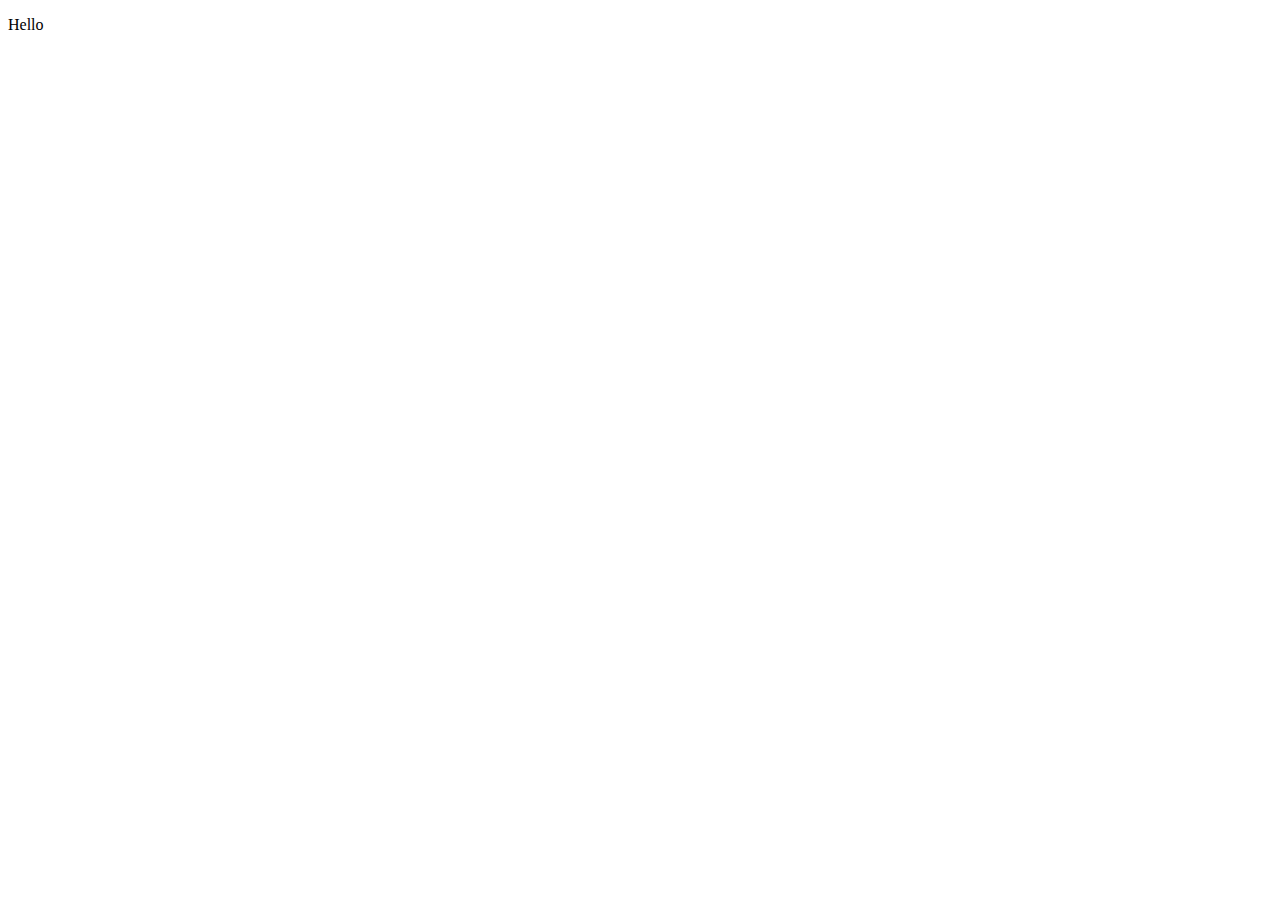
==== index.html @ a510cb4e "s" ====
<!DOCTYPE html>
<html lang="en">
<head>
    <meta charset="UTF-8">
    <meta name="viewport" content="width=device-width, initial-scale=1.0">
    <title>Document</title>
</head>
<body>
    <p>Hello</p>
</body>
</html>
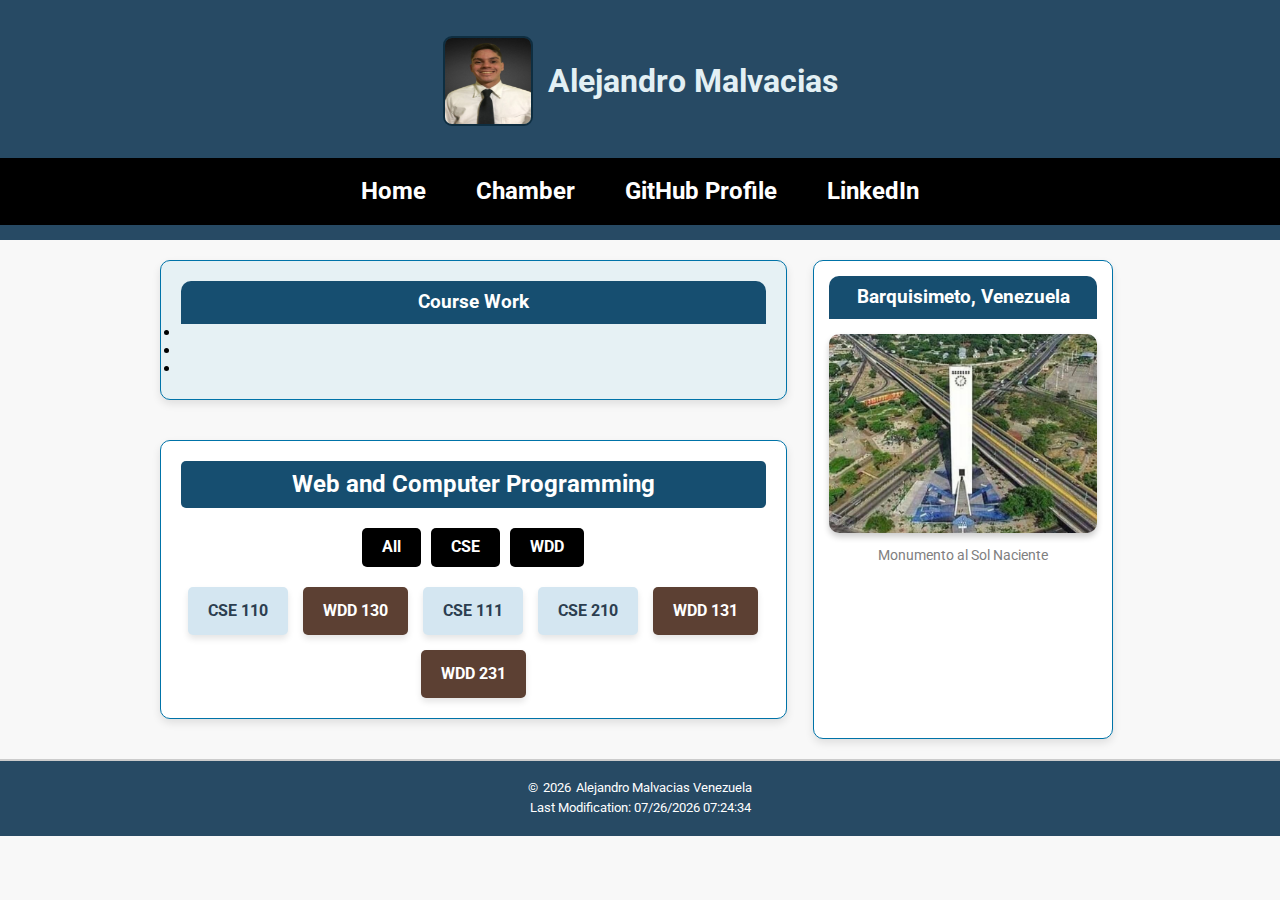
==== commit 43ac8764: "Finish the project" ====
--- a/index.html
+++ b/index.html
@@ -3,9 +3,74 @@
 <head>
     <meta charset="UTF-8">
     <meta name="viewport" content="width=device-width, initial-scale=1.0">
-    <title>Document</title>
+    <meta name="author" content="Alejandro Malvacias">
+    <meta name="description" content="This is my repository for the WDD131 class, from student Alejandro Malvacias. Here you can find the links that will take you to my assignments completed during the course. This is course assignment portal">
+    <title>WDD 231 - Web FrontEnd Development I - Alejandro Malvacias</title>
+    <link rel="stylesheet" href="styles/normalize.css">
+    <link rel="stylesheet" href="styles/base.css">
+    <link rel="preconnect" href="https://fonts.googleapis.com">
+    <link rel="preconnect" href="https://fonts.gstatic.com" crossorigin>
+    <link href="https://fonts.googleapis.com/css2?family=Roboto&display=swap"       rel="stylesheet">
 </head>
 <body>
-    <p>Hello</p>
+    <header>
+        <h1><img src="images/profile-picture.jpg" alt="Profile Picture"><span class="highlight">Alejandro Malvacias</span></h1>
+        <nav>
+            <a href="#" target="_blank">Home</a>
+            <a href="#" target="_blank">Chamber</a>
+            <a href="https://github.com/alejandrodm19" target="_blank">GitHub Profile</a>
+            <a href="https://www.linkedin.com/in/alejandro-malvacias-93a087253/" target="_blank">LinkedIn</a>
+        </nav>
+        <div class="hamburger-menu">
+            <span></span>
+            <span></span>
+            <span></span>
+        </div>
+    </header>
+
+    <main>
+        <div class="content">
+            <section class="card">
+                <h2>Course Work</h2>
+                <ul>
+                    <li></li>
+                    <li></li>
+                    <li></li>
+                </ul>
+            </section>
+
+            <section class="certificates">
+                <h3>Web and Computer Programming</h3>
+                <div class="filters">
+                    <button class="filter activate">All</button>
+                    <button class="filter">CSE</button>
+                    <button class="filter">WDD</button>
+                </div>
+                <div class="courses">
+                    <button class="course-button course-cse">CSE 110</button>
+                    <button class="course-button course-wdd">WDD 130</button>
+                    <button class="course-button course-cse">CSE 111</button>
+                    <button class="course-button course-cse">CSE 210</button>
+                    <button class="course-button course-wdd">WDD 131</button>
+                    <button class="course-button course-wdd">WDD 231</button>
+                </div>
+
+            </section>
+        </div>
+
+        <aside class="resources">
+            <h2>Barquisimeto, Venezuela</h2>
+            <img src="images/city-picture.webp" alt="City Picture">
+            <figcaption class="caption">Monumento al Sol Naciente</figcaption>
+        </aside>
+    </main>
+
+
+    <footer>
+        <p>© <span id="year"></span>Alejandro Malvacias Venezuela</p>
+        <p>Last Modification: <span id="lastModified"></span></p>
+    </footer>
+    <script src="scripts/getdates.js" defer></script>
+    <script src="scripts/menu.js" defer></script>
 </body>
 </html>--- a/styles/base.css
+++ b/styles/base.css
@@ -0,0 +1,342 @@
+* {
+    margin: 0;
+    padding: 0;
+    box-sizing: border-box;
+}
+
+body {
+    font-family: "Roboto", sans-serif;
+    font-weight: 400;
+    font-style: normal;
+    background-color: #f8f8f8;
+}
+
+header {
+    background-color: #274a64;
+    color: white;
+    text-align: center;
+    padding: 15px 0;
+    font-size: 1.5em;
+    display: flex;
+    flex-direction: column;
+    align-items: center;
+    gap: 10px;
+}
+
+header h1 {
+    display: flex;
+    align-items: center;
+    gap: 15px;
+    font-size: 2rem;
+}
+
+header h1 img {
+    border-radius: 10%;
+    border: 2px solid #0E2E41;
+    width: 90px;
+    height: 90px;
+}
+
+header .highlight {
+    color: #E3F0F4;
+    font-weight: bold;
+}
+
+nav {
+    width: 100%;
+    background-color: #000; /* Fondo negro */
+    display: flex;
+    justify-content: center;
+    gap: 20px; /* Espaciado entre enlaces */
+    padding: 10px 0;
+}
+
+nav a {
+    color: white;
+    text-decoration: none;
+    font-weight: bold;
+    padding: 10px 15px; /* Espaciado interno */
+    border-radius: 5px;
+    transition: all 0.3s ease;
+}
+
+nav a:hover {
+    background-color: #f4d300; /* Fondo amarillo al pasar el mouse */
+    color: black;
+    text-decoration: underline;
+}
+
+main {
+    display: grid;
+    grid-template-columns: 2fr 1fr;
+    gap: 20px;
+    padding: 20px;
+    max-width: 1000px;
+    margin: 0 auto;
+}
+
+.content {
+    display: flex;
+    flex-direction: column;
+    gap: 20px;
+}
+
+.card, .certificates, .resources {
+    background-color: #e6f1f4;
+    padding: 20px;
+    border-radius: 10px;
+    border: 1px solid #0073a8;
+    box-shadow: 0 4px 8px rgba(0, 0, 0, 0.1);
+}
+
+
+.card p, .certificates p {
+    margin-bottom: 15px;
+}
+
+.card img, .certificates img {
+    display: block;
+    margin: 10px auto;
+    border-radius: 10px;
+    max-width: 100px;
+}
+
+.certificates {
+    background-color: white;
+}
+
+.caption {
+    text-align: center;
+    font-size: 0.9em;
+    color: gray;
+    margin-top: 10px;
+    display: block;
+}
+
+.resources {
+    background-color: white;
+    padding: 15px;
+    border-radius: 10px; 
+    border: 1px solid #0073a8; 
+    box-shadow: 0px 4px 8px rgba(0, 0, 0, 0.1); 
+    text-align: center; 
+    max-width: 300px; 
+    margin: 0 auto; 
+}
+
+.resources h2, .card h2, .resources h2, .certificates h3 {
+    background-color: #164E70; 
+    text-align: center;
+    color: white; 
+    padding: 10px; 
+    margin: 0; 
+    border-radius: 10px 10px 0 0; 
+    font-size: 1.2rem; 
+}
+
+.resources img {
+    display: block; 
+    width: 100%; 
+    height: auto; 
+    border-radius: 10px; 
+    margin: 15px 0; 
+    box-shadow: 0px 4px 6px rgba(0, 0, 0, 0.2); 
+}
+
+
+.certificates {
+    background-color: #ffffff;
+    border: 1px solid #0073a8;
+    border-radius: 10px;
+    padding: 20px;
+    margin: 20px 0;
+    box-shadow: 0 4px 8px rgba(0, 0, 0, 0.1);
+    text-align: center;
+}
+
+.certificates h3 {
+    background-color: #164E70;
+    color: white;
+    padding: 10px;
+    border-radius: 5px;
+    font-size: 1.5em;
+    margin-bottom: 20px;
+}
+
+.filters {
+    display: flex;
+    justify-content: center;
+    gap: 10px;
+    margin-bottom: 20px;
+}
+
+.filter {
+    background-color: black;
+    color: white;
+    border: none;
+    border-radius: 5px;
+    padding: 10px 20px;
+    font-weight: bold;
+    cursor: pointer;
+    transition: background-color 0.3s ease;
+}
+
+.filter.active,
+.filter:hover {
+    background-color: #0073a8;
+}
+
+.courses {
+    display: flex;
+    flex-wrap: wrap;
+    justify-content: center;
+    gap: 15px;
+}
+
+.course-button {
+    background-color: #5C4033;
+    color: white;
+    border: none;
+    border-radius: 5px;
+    padding: 15px 20px;
+    font-size: 1em;
+    font-weight: bold;
+    cursor: pointer;
+    box-shadow: 0 4px 6px rgba(0, 0, 0, 0.1);
+    transition: transform 0.3s ease, background-color 0.3s ease;
+}
+
+.course-button:hover {
+    background-color: #3D2A21;
+    transform: translateY(-3px);
+}
+
+.course-cse {
+    background-color: #d4e6f1;
+    color: #2c3e50;
+}
+
+.course-wdd {
+    background-color: #5C4033;
+    color: white;
+}
+
+footer {
+    background-color: #274a64;
+    color: white;
+    text-align: center;
+    padding: 15px;
+    font-size: 0.8em;
+    border-top: 2px solid #ccc;
+}
+
+footer p {
+    margin: 5px 0;
+}
+
+footer p:first-child {
+    display: flex;
+    justify-content: center;
+    align-items: center;
+    gap: 5px;
+}
+
+.hamburger-menu {
+    display: none;
+    flex-direction: column;
+    cursor: pointer;
+    gap: 5px;
+}
+
+.hamburger-menu span {
+    width: 25px;
+    height: 3px;
+    background-color: white;
+    border-radius: 5px;
+}
+
+@media (max-width: 768px) {
+    header {
+        flex-direction: column;
+        gap: 5px;
+    }
+
+    header h1 {
+        font-size: 1.5rem;
+    }
+
+    header h1 img {
+        width: 70px;
+        height: 70px;
+    }
+
+    nav {
+        flex-direction: column;
+        gap: 10px;
+    }
+
+    .hamburger-menu {
+        display: flex;
+    }
+
+    nav {
+        display: none;
+        flex-direction: column;
+        gap: 10px;
+    }
+
+    nav.active {
+        display: flex;
+    }
+
+    main {
+        grid-template-columns: 1fr;
+        padding: 10px;
+    }
+
+    .resources {
+        max-width: 100%;
+        margin: 20px 0;
+    }
+
+    .courses {
+        flex-direction: column;
+        gap: 10px;
+    }
+
+    .course-button {
+        width: 100%;
+        padding: 10px;
+    }
+}
+
+@media (max-width: 480px) {
+    header {
+        padding: 10px 0;
+    }
+
+    header h1 {
+        font-size: 1.2rem;
+    }
+
+    header h1 img {
+        width: 50px;
+        height: 50px;
+    }
+
+    nav {
+        padding: 5px 0;
+    }
+
+    nav a {
+        padding: 5px 10px;
+    }
+
+    .resources img {
+        margin: 10px 0;
+    }
+
+    .course-button {
+        padding: 8px;
+    }
+}
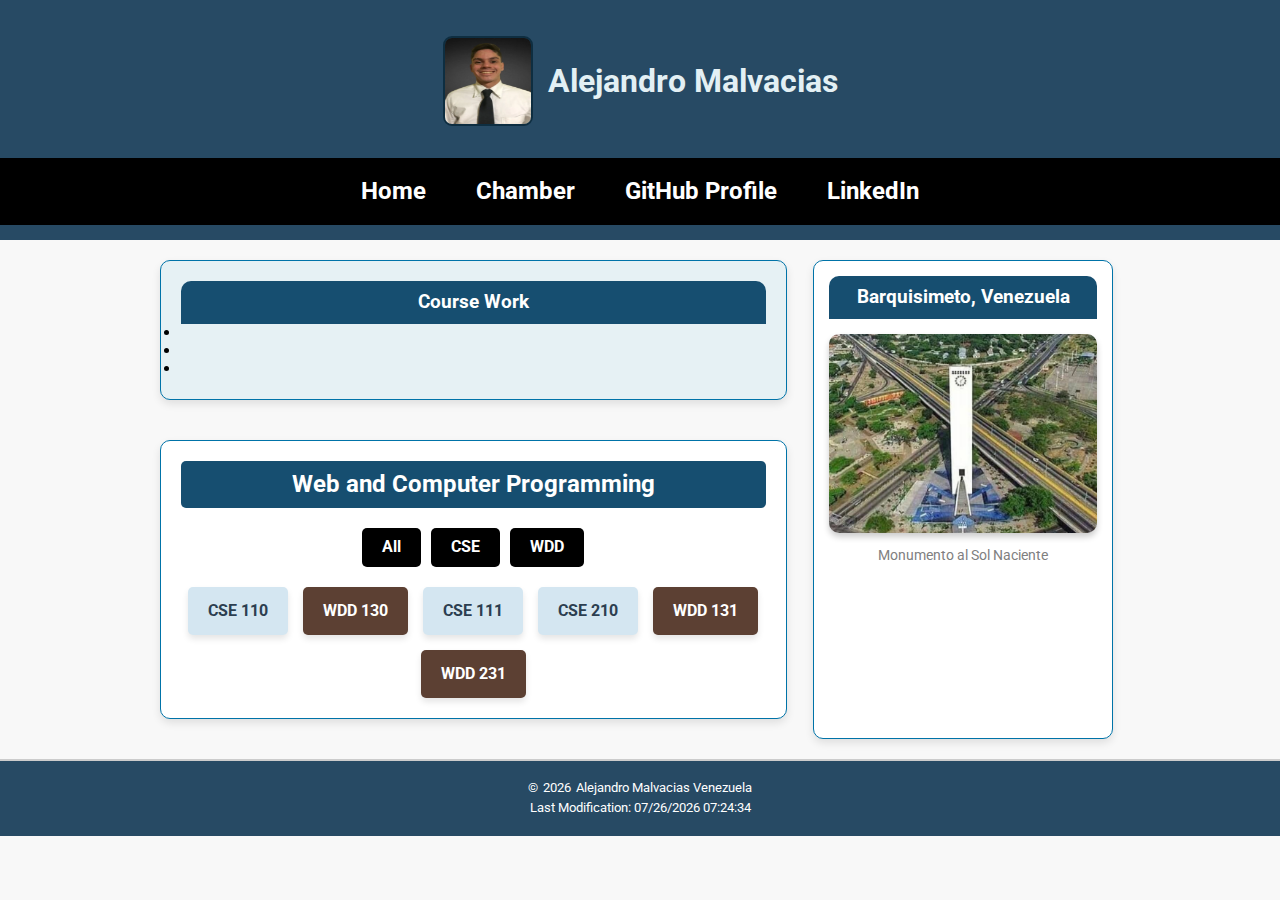
==== commit 1b33dfce: "fix bugs" ====
--- a/index.html
+++ b/index.html
@@ -14,7 +14,7 @@
 </head>
 <body>
     <header>
-        <h1><img src="images/profile-picture.jpg" alt="Profile Picture"><span class="highlight">Alejandro Malvacias</span></h1>
+        <h1><img src="images/profile-picture.webp" alt="Profile Picture"><span class="highlight">Alejandro Malvacias</span></h1>
         <nav>
             <a href="#" target="_blank">Home</a>
             <a href="#" target="_blank">Chamber</a>
@@ -58,11 +58,11 @@
             </section>
         </div>
 
-        <aside class="resources">
+        <section class="resources">
             <h2>Barquisimeto, Venezuela</h2>
             <img src="images/city-picture.webp" alt="City Picture">
             <figcaption class="caption">Monumento al Sol Naciente</figcaption>
-        </aside>
+        </section>
     </main>
 
 
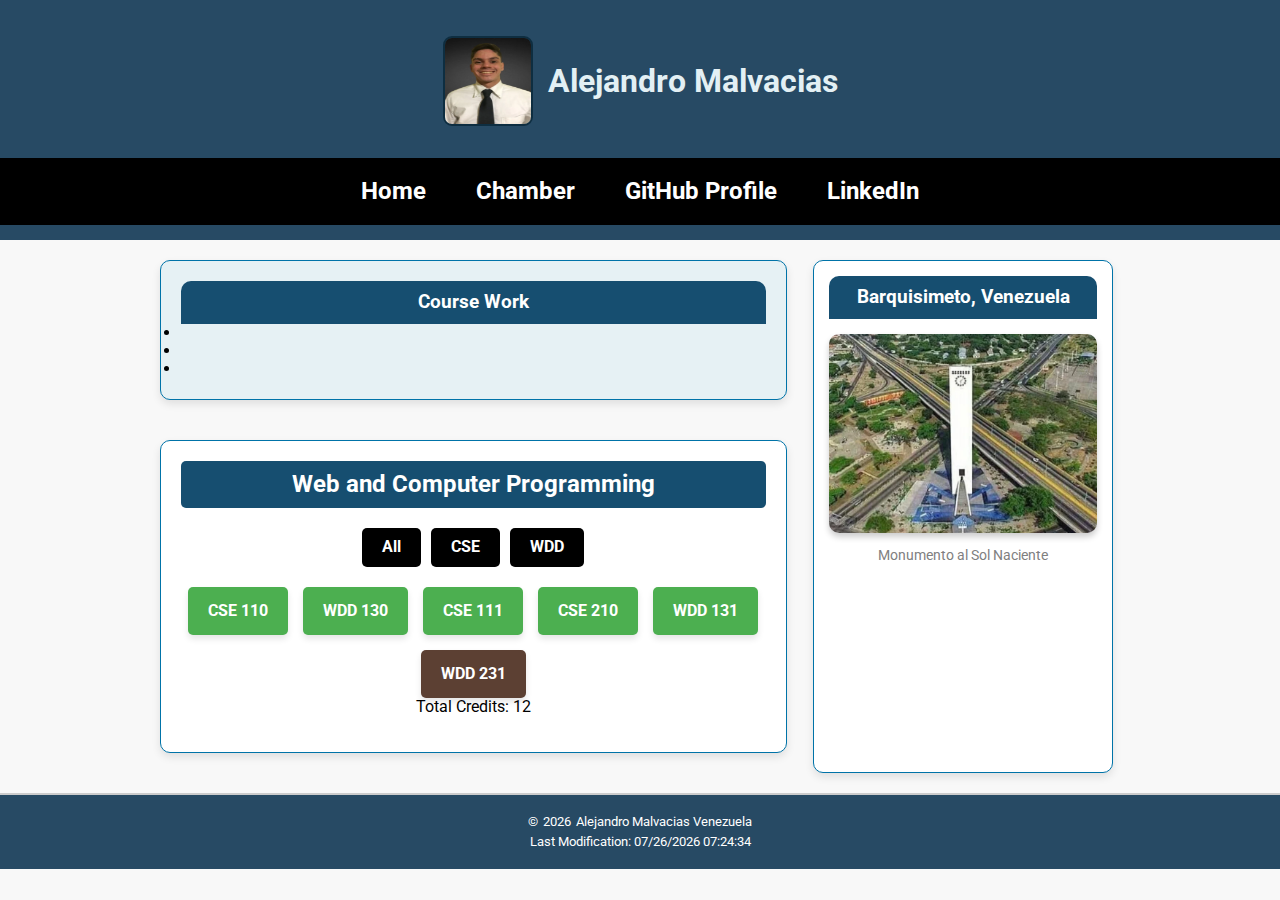
==== commit 29539e25: "fix assingment" ====
--- a/index.html
+++ b/index.html
@@ -4,7 +4,7 @@
     <meta charset="UTF-8">
     <meta name="viewport" content="width=device-width, initial-scale=1.0">
     <meta name="author" content="Alejandro Malvacias">
-    <meta name="description" content="This is my repository for the WDD131 class, from student Alejandro Malvacias. Here you can find the links that will take you to my assignments completed during the course. This is course assignment portal">
+    <meta name="description" content="This is my repository for the WDD231 class, from student Alejandro Malvacias. Here you can find the links that will take you to my assignments completed during the course. This is course assignment portal">
     <title>WDD 231 - Web FrontEnd Development I - Alejandro Malvacias</title>
     <link rel="stylesheet" href="styles/normalize.css">
     <link rel="stylesheet" href="styles/base.css">
@@ -61,7 +61,7 @@
         <section class="resources">
             <h2>Barquisimeto, Venezuela</h2>
             <img src="images/city-picture.webp" alt="City Picture">
-            <figcaption class="caption">Monumento al Sol Naciente</figcaption>
+            <p class="caption">Monumento al Sol Naciente</p>
         </section>
     </main>
 
@@ -72,5 +72,6 @@
     </footer>
     <script src="scripts/getdates.js" defer></script>
     <script src="scripts/menu.js" defer></script>
+    <script src="scripts/displayCourses.js" defer></script>
 </body>
 </html>--- a/styles/base.css
+++ b/styles/base.css
@@ -221,6 +221,11 @@
     color: white;
 }
 
+.course-button.completed {
+    background-color: #4CAF50; 
+    color: white;
+}
+
 footer {
     background-color: #274a64;
     color: white;
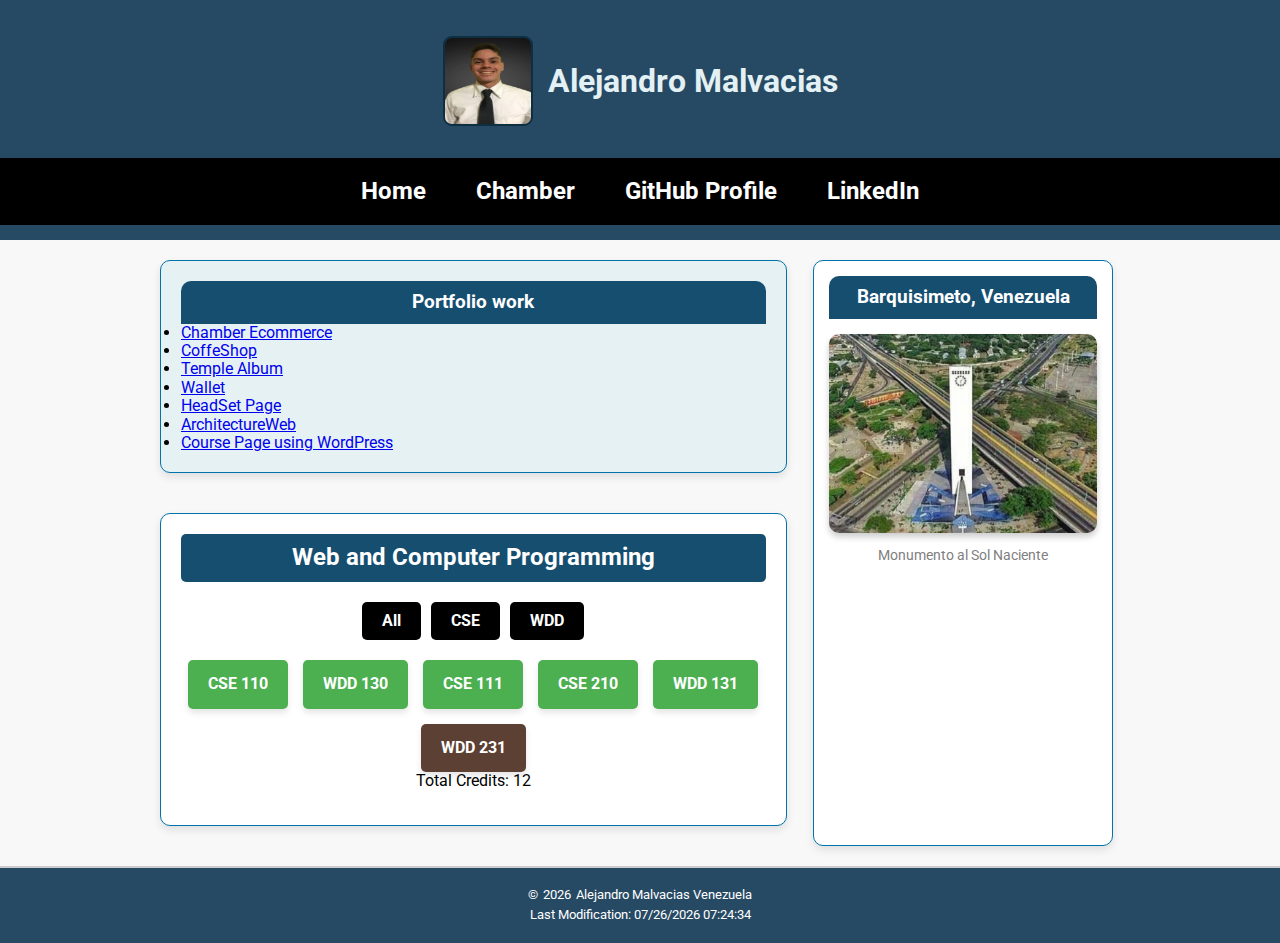
==== commit 466f8832: "portfolio links" ====
--- a/index.html
+++ b/index.html
@@ -16,8 +16,8 @@
     <header>
         <h1><img src="images/profile-picture.webp" alt="Profile Picture"><span class="highlight">Alejandro Malvacias</span></h1>
         <nav>
-            <a href="#" target="_blank">Home</a>
-            <a href="#" target="_blank">Chamber</a>
+            <a href="index.html" target="_blank">Home</a>
+            <a href="https://alejandrodm19.github.io/wdd231/chamber/" target="_blank">Chamber</a>
             <a href="https://github.com/alejandrodm19" target="_blank">GitHub Profile</a>
             <a href="https://www.linkedin.com/in/alejandro-malvacias-93a087253/" target="_blank">LinkedIn</a>
         </nav>
@@ -31,11 +31,15 @@
     <main>
         <div class="content">
             <section class="card">
-                <h2>Course Work</h2>
+                <h2>Portfolio work</h2>
                 <ul>
-                    <li></li>
-                    <li></li>
-                    <li></li>
+                    <li><a href="https://alejandrodm19.github.io/wdd231/chamber/" target="_blank">Chamber Ecommerce</a></li>
+                    <li><a href="https://alejandrodm19.github.io/CoffeShopProject/" target="_blank">CoffeShop</a></li>
+                    <li><a href="https://alejandrodm19.github.io/wdd131/filtered-temples.html" target="_blank">Temple Album</a></li>
+                    <li><a href="https://alejandrodm19.github.io/Nucleus-Wallet/" target="_blank">Wallet</a></li>
+                    <li><a href="https://alejandrodm19.github.io/Headset-Web/">HeadSet Page</a></li>
+                    <li><a href="https://alejandrodm19.github.io/ArchitectureWeb/">ArchitectureWeb</a></li>
+                    <li><a href="https://cursos.agenciawebradar.com/" target="_blank">Course Page using WordPress</a></li>
                 </ul>
             </section>
 
